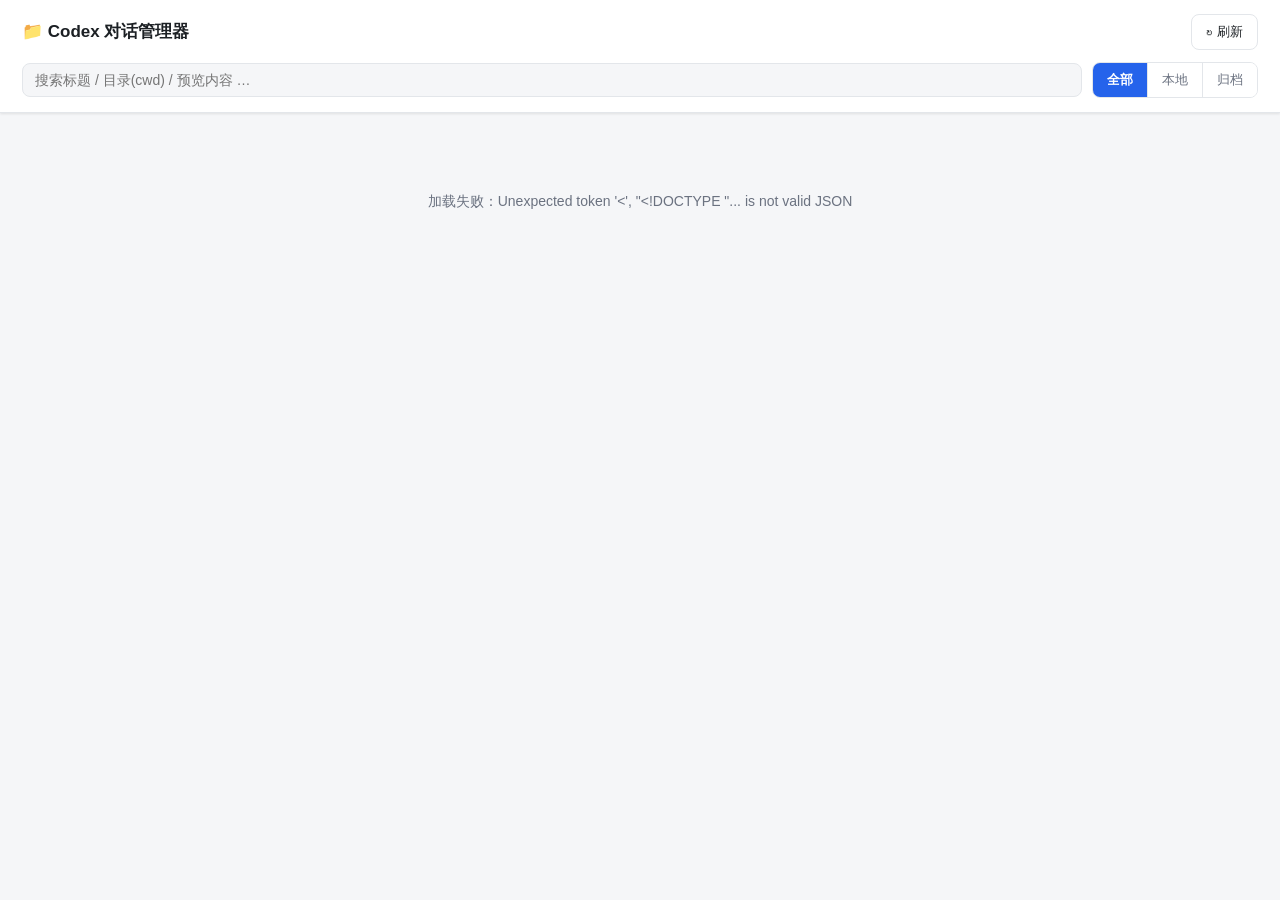
==== apps/codex/index.html @ 670143ea "Initial commit: portable build system for 3 chat-session managers Codex/Claude Code/Grok 对话管理器的源码 + " ====
<!DOCTYPE html>
<html lang="zh-CN">
<head>
<meta charset="UTF-8">
<meta name="viewport" content="width=device-width, initial-scale=1.0">
<title>Codex 对话管理器</title>
<style>
  :root {
    --bg: #f5f6f8;
    --panel: #ffffff;
    --border: #e3e6ea;
    --text: #1c2024;
    --muted: #6b7280;
    --accent: #2563eb;
    --accent-soft: #e8f0fe;
    --archive: #b45309;
    --archive-soft: #fef3c7;
    --danger: #dc2626;
    --danger-soft: #fee2e2;
    --green: #047857;
    --green-soft: #d1fae5;
    --shadow: 0 1px 3px rgba(0,0,0,.06), 0 1px 2px rgba(0,0,0,.04);
  }
  @media (prefers-color-scheme: dark) {
    :root {
      --bg: #0f1115;
      --panel: #181b21;
      --border: #2a2f37;
      --text: #e6e8eb;
      --muted: #9aa3af;
      --accent: #5b9bff;
      --accent-soft: #1b2740;
      --archive: #fbbf24;
      --archive-soft: #3a2d10;
      --danger: #f87171;
      --danger-soft: #3a1718;
      --green: #34d399;
      --green-soft: #12352a;
      --shadow: 0 1px 3px rgba(0,0,0,.4);
    }
  }
  * { box-sizing: border-box; }
  body {
    margin: 0; background: var(--bg); color: var(--text);
    font: 14px/1.5 -apple-system, BlinkMacSystemFont, "Segoe UI", "PingFang SC", "Microsoft YaHei", sans-serif;
  }
  header {
    position: sticky; top: 0; z-index: 10;
    background: var(--panel); border-bottom: 1px solid var(--border);
    padding: 14px 22px; box-shadow: var(--shadow);
  }
  .titlebar { display: flex; align-items: center; gap: 12px; flex-wrap: wrap; }
  h1 { font-size: 17px; margin: 0; font-weight: 650; }
  .home { font-size: 12px; color: var(--muted); font-family: ui-monospace, Menlo, monospace; }
  .spacer { flex: 1; }
  .toolbar { display: flex; align-items: center; gap: 10px; margin-top: 12px; flex-wrap: wrap; }
  input[type=search] {
    flex: 1; min-width: 200px; padding: 8px 12px; border-radius: 8px;
    border: 1px solid var(--border); background: var(--bg); color: var(--text); font-size: 14px;
  }
  input[type=search]:focus { outline: 2px solid var(--accent-soft); border-color: var(--accent); }
  .filters { display: inline-flex; border: 1px solid var(--border); border-radius: 8px; overflow: hidden; }
  .filters button {
    border: 0; background: var(--panel); color: var(--muted);
    padding: 8px 14px; cursor: pointer; font-size: 13px; border-right: 1px solid var(--border);
  }
  .filters button:last-child { border-right: 0; }
  .filters button.active { background: var(--accent); color: #fff; font-weight: 600; }
  button.ghost {
    border: 1px solid var(--border); background: var(--panel); color: var(--text);
    padding: 8px 14px; border-radius: 8px; cursor: pointer; font-size: 13px;
  }
  button.ghost:hover { border-color: var(--accent); color: var(--accent); }
  main { max-width: 1100px; margin: 18px auto; padding: 0 22px 60px; }
  .stat { color: var(--muted); font-size: 13px; margin-bottom: 12px; }
  .card {
    background: var(--panel); border: 1px solid var(--border); border-radius: 12px;
    padding: 14px 16px; margin-bottom: 12px; box-shadow: var(--shadow);
    display: grid; grid-template-columns: 1fr auto; gap: 8px 16px; align-items: start;
  }
  .card .main { min-width: 0; }
  .row1 { display: flex; align-items: center; gap: 8px; flex-wrap: wrap; }
  .ttl { font-size: 15px; font-weight: 600; }
  .badge {
    font-size: 11px; padding: 2px 8px; border-radius: 999px; font-weight: 600; white-space: nowrap;
  }
  .badge.local { background: var(--green-soft); color: var(--green); }
  .badge.arch  { background: var(--archive-soft); color: var(--archive); }
  .badge.src   { background: var(--accent-soft); color: var(--accent); }
  .meta { color: var(--muted); font-size: 12px; margin-top: 5px; display: flex; gap: 14px; flex-wrap: wrap; }
  .meta .cwd { font-family: ui-monospace, Menlo, monospace; }
  .preview {
    margin-top: 8px; color: var(--text); font-size: 13px; opacity: .82;
    overflow: hidden; text-overflow: ellipsis; display: -webkit-box;
    -webkit-line-clamp: 2; -webkit-box-orient: vertical;
  }
  .actions { display: flex; flex-direction: column; gap: 8px; align-items: stretch; }
  .actions button {
    border: 1px solid var(--border); background: var(--panel); color: var(--text);
    padding: 7px 14px; border-radius: 8px; cursor: pointer; font-size: 13px; white-space: nowrap; min-width: 96px;
  }
  .actions button.archive:hover  { border-color: var(--archive); color: var(--archive); background: var(--archive-soft); }
  .actions button.unarch:hover   { border-color: var(--green);   color: var(--green);   background: var(--green-soft); }
  .actions button.danger:hover   { border-color: var(--danger);  color: var(--danger);  background: var(--danger-soft); }
  .empty, .loading { text-align: center; color: var(--muted); padding: 60px 0; }
  #banner {
    display: none; margin-top: 12px; padding: 10px 14px; border-radius: 8px;
    background: var(--archive-soft); color: var(--archive); font-size: 13px;
    border: 1px solid var(--archive); line-height: 1.5;
  }
  #banner.show { display: block; }
  #banner b { font-weight: 700; }
  .id { font-family: ui-monospace, Menlo, monospace; font-size: 11px; color: var(--muted); }
  /* toast */
  #toast {
    position: fixed; bottom: 24px; left: 50%; transform: translateX(-50%);
    background: var(--text); color: var(--bg); padding: 10px 18px; border-radius: 10px;
    font-size: 13px; box-shadow: 0 6px 24px rgba(0,0,0,.25); opacity: 0; pointer-events: none;
    transition: opacity .25s, transform .25s; max-width: 80vw;
  }
  #toast.show { opacity: 1; transform: translateX(-50%) translateY(-4px); }
  #toast.err { background: var(--danger); color: #fff; }
  /* modal */
  #overlay {
    position: fixed; inset: 0; background: rgba(0,0,0,.45); display: none;
    align-items: center; justify-content: center; z-index: 50;
  }
  #overlay.show { display: flex; }
  .modal {
    background: var(--panel); border: 1px solid var(--border); border-radius: 14px;
    padding: 22px; max-width: 420px; width: 90%; box-shadow: 0 16px 50px rgba(0,0,0,.4);
  }
  .modal h3 { margin: 0 0 8px; font-size: 16px; }
  .modal p { color: var(--muted); margin: 0 0 18px; font-size: 13px; }
  .modal .mttl { color: var(--text); font-weight: 600; }
  .modal .btns { display: flex; gap: 10px; justify-content: flex-end; }
  .modal button { padding: 8px 16px; border-radius: 8px; cursor: pointer; font-size: 14px; border: 1px solid var(--border); background: var(--panel); color: var(--text); }
  .modal button.confirm { background: var(--danger); color: #fff; border-color: var(--danger); font-weight: 600; }
</style>
</head>
<body>
<header>
  <div class="titlebar">
    <h1>📁 Codex 对话管理器</h1>
    <span class="home" id="home"></span>
    <span class="spacer"></span>
    <button class="ghost" id="refresh">↻ 刷新</button>
  </div>
  <div class="toolbar">
    <input type="search" id="q" placeholder="搜索标题 / 目录(cwd) / 预览内容 …" autocomplete="off">
    <div class="filters" id="filters">
      <button data-f="all" class="active">全部</button>
      <button data-f="local">本地</button>
      <button data-f="archived">归档</button>
    </div>
  </div>
  <div id="banner">
    ⚠️ <b>检测到 Codex Desktop 正在运行。</b>
    删除/归档<b>已同步云端</b>的会话可能被实时同步「还原」（看起来像没删掉）。
    若要让删除永久生效，建议先<b>退出 Codex Desktop</b> 再操作。纯本地会话不受影响。
  </div>
</header>

<main>
  <div class="stat" id="stat"></div>
  <div id="list"><div class="loading">加载中…</div></div>
</main>

<div id="toast"></div>

<div id="overlay">
  <div class="modal">
    <h3 id="m-title">确认</h3>
    <p id="m-body"></p>
    <div class="btns">
      <button id="m-cancel">取消</button>
      <button id="m-ok" class="confirm">确定</button>
    </div>
  </div>
</div>

<script>
let ALL = [];
let filter = "all";
let query = "";
let DESKTOP = false;

const $ = (s) => document.querySelector(s);

function fmtDate(s, mtime) {
  let d = s ? new Date(s) : (mtime ? new Date(mtime * 1000) : null);
  if (!d || isNaN(d)) return "—";
  const p = (n) => String(n).padStart(2, "0");
  return `${d.getFullYear()}-${p(d.getMonth()+1)}-${p(d.getDate())} ${p(d.getHours())}:${p(d.getMinutes())}`;
}
function fmtSize(b) {
  if (!b) return "0 B";
  const u = ["B","KB","MB","GB"]; let i = 0;
  while (b >= 1024 && i < u.length-1) { b /= 1024; i++; }
  return `${b.toFixed(b < 10 && i > 0 ? 1 : 0)} ${u[i]}`;
}
function esc(s) {
  return (s ?? "").replace(/[&<>"]/g, (c) => ({"&":"&amp;","<":"&lt;",">":"&gt;","\"":"&quot;"}[c]));
}
function shortCwd(p) {
  if (!p) return "—";
  return p.replace(/^\/Users\/[^/]+/, "~");
}

function toast(msg, isErr) {
  const t = $("#toast");
  t.textContent = msg;
  t.className = "show" + (isErr ? " err" : "");
  clearTimeout(toast._t);
  toast._t = setTimeout(() => (t.className = ""), 2600);
}

async function load() {
  $("#list").innerHTML = '<div class="loading">加载中…</div>';
  try {
    const r = await fetch("/api/sessions");
    const data = await r.json();
    if (!data.ok) throw new Error(data.error || "加载失败");
    ALL = data.sessions || [];
    DESKTOP = !!data.desktop_running;
    $("#home").textContent = data.codex_home || "";
    $("#banner").classList.toggle("show", DESKTOP);
    if (!data.codex_bin) toast("未找到 codex 命令，归档/删除将不可用", true);
    render();
  } catch (e) {
    $("#list").innerHTML = `<div class="empty">加载失败：${esc(e.message)}</div>`;
  }
}

function render() {
  const q = query.trim().toLowerCase();
  let items = ALL.filter((s) => {
    if (filter === "local" && s.archived) return false;
    if (filter === "archived" && !s.archived) return false;
    if (!q) return true;
    return (s.title + " " + s.cwd + " " + s.preview + " " + s.id).toLowerCase().includes(q);
  });

  const nLocal = ALL.filter((s) => !s.archived).length;
  const nArch = ALL.filter((s) => s.archived).length;
  $("#stat").textContent = `共 ${ALL.length} 条　·　本地 ${nLocal}　·　归档 ${nArch}　·　当前显示 ${items.length}`;

  if (!items.length) {
    $("#list").innerHTML = '<div class="empty">没有匹配的对话。</div>';
    return;
  }

  $("#list").innerHTML = items.map(cardHTML).join("");
  document.querySelectorAll("[data-act]").forEach((btn) => {
    btn.addEventListener("click", () => onAction(btn.dataset.act, btn.dataset.id));
  });
}

function cardHTML(s) {
  const badge = s.archived
    ? '<span class="badge arch">已归档</span>'
    : '<span class="badge local">本地</span>';
  const src = s.source ? `<span class="badge src">${esc(s.source)}</span>` : "";
  const turns = `💬 ${s.user_turns}/${s.assistant_turns} 轮`;
  const actBtn = s.archived
    ? `<button class="unarch" data-act="unarchive" data-id="${s.id}">↩︎ 取消归档</button>`
    : `<button class="archive" data-act="archive" data-id="${s.id}">📦 归档</button>`;
  return `
  <div class="card">
    <div class="main">
      <div class="row1">
        <span class="ttl">${esc(s.title)}</span> ${badge} ${src}
      </div>
      <div class="meta">
        <span>🕘 ${fmtDate(s.updated_at, s.mtime)}</span>
        <span class="cwd">📂 ${esc(shortCwd(s.cwd))}</span>
        <span>${turns}</span>
        <span>${fmtSize(s.size)}</span>
        <span class="id">${esc(s.id)}</span>
      </div>
      ${s.preview ? `<div class="preview">${esc(s.preview)}</div>` : ""}
    </div>
    <div class="actions">
      ${actBtn}
      <button class="danger" data-act="delete" data-id="${s.id}">🗑 删除</button>
    </div>
  </div>`;
}

function confirmModal(title, bodyHTML) {
  return new Promise((resolve) => {
    $("#m-title").textContent = title;
    $("#m-body").innerHTML = bodyHTML;
    $("#overlay").classList.add("show");
    const ok = $("#m-ok"), cancel = $("#m-cancel");
    const done = (v) => {
      $("#overlay").classList.remove("show");
      ok.onclick = cancel.onclick = null;
      resolve(v);
    };
    ok.onclick = () => done(true);
    cancel.onclick = () => done(false);
  });
}

async function onAction(action, id) {
  const s = ALL.find((x) => x.id === id);
  const title = s ? s.title : id;

  if (action === "delete") {
    const desktopWarn = DESKTOP
      ? `<br><br>⚠️ <b>Codex Desktop 正在运行</b>：若该会话已同步云端，删除后可能被同步还原。要永久删除请先退出 Desktop。`
      : "";
    const ok = await confirmModal(
      "删除这条对话？",
      `将删除 <span class="mttl">「${esc(title)}」</span> 并从列表移除。<br><br>删除前会自动备份到 <code>~/.codex/deleted_sessions/</code>（可手动找回），并不是彻底抹除。${desktopWarn}`
    );
    if (!ok) return;
  }

  const labels = { archive: "归档", unarchive: "取消归档", delete: "删除" };
  try {
    const r = await fetch("/api/action", {
      method: "POST",
      headers: { "Content-Type": "application/json" },
      body: JSON.stringify({ action, id }),
    });
    const data = await r.json();
    if (data.ok) {
      toast(`已${labels[action]}：${title}`);
      await load();
    } else {
      toast(`${labels[action]}失败：${esc(data.error || data.stderr || "未知错误")}`, true);
    }
  } catch (e) {
    toast(`${labels[action]}失败：${e.message}`, true);
  }
}

$("#refresh").onclick = load;
$("#q").addEventListener("input", (e) => { query = e.target.value; render(); });
$("#filters").addEventListener("click", (e) => {
  const b = e.target.closest("button"); if (!b) return;
  filter = b.dataset.f;
  document.querySelectorAll("#filters button").forEach((x) => x.classList.toggle("active", x === b));
  render();
});
$("#overlay").addEventListener("click", (e) => { if (e.target.id === "overlay") $("#overlay").classList.remove("show"); });
document.addEventListener("keydown", (e) => { if (e.key === "Escape") $("#overlay").classList.remove("show"); });

load();
</script>
</body>
</html>
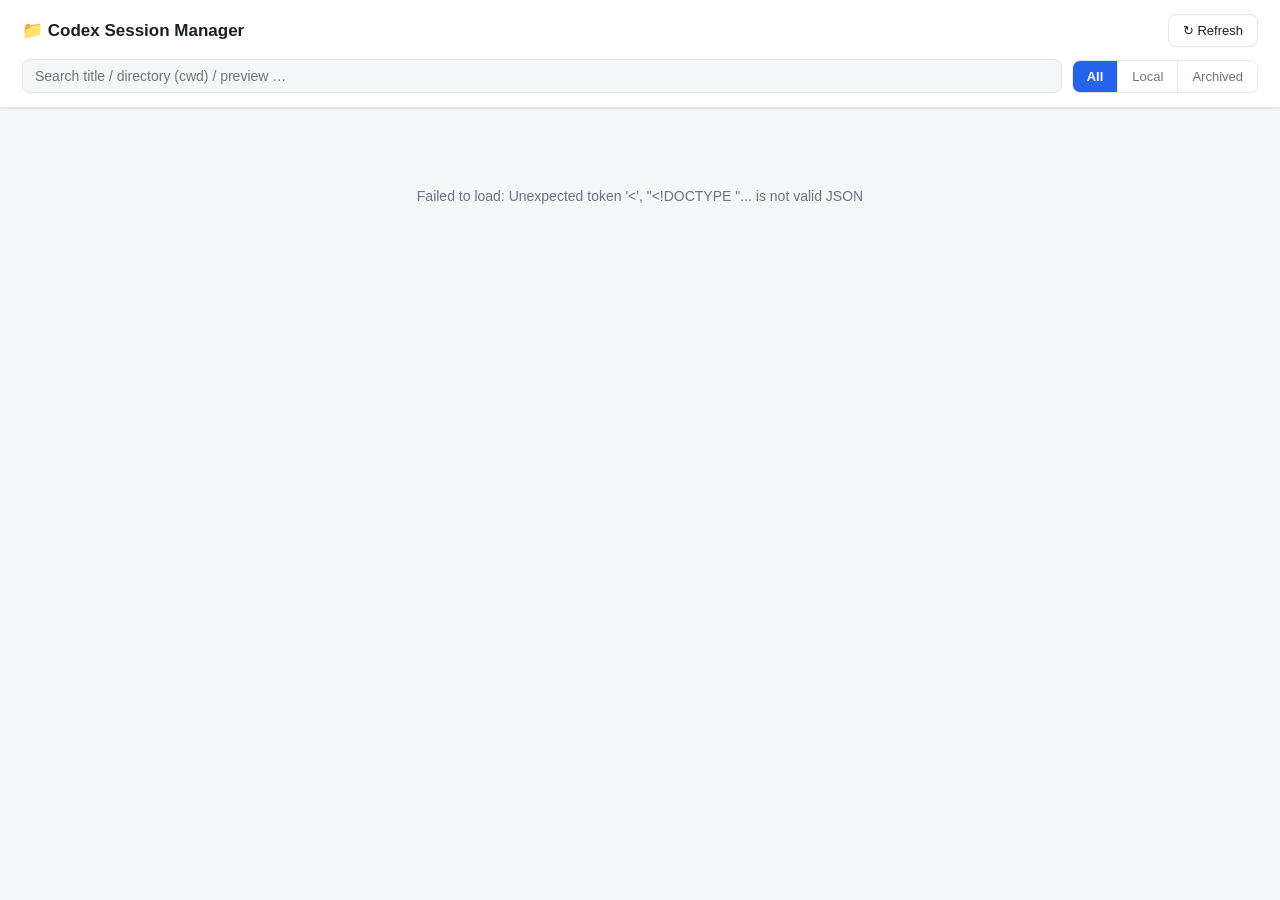
==== commit 06d23e89: "Bilingual UI: apps now follow system/browser language automatically Previously only the README was t" ====
--- a/apps/codex/index.html
+++ b/apps/codex/index.html
@@ -141,20 +141,20 @@
 <body>
 <header>
   <div class="titlebar">
-    <h1>📁 Codex 对话管理器</h1>
+    <h1>📁 <span data-i18n="appTitle">Codex 对话管理器</span></h1>
     <span class="home" id="home"></span>
     <span class="spacer"></span>
-    <button class="ghost" id="refresh">↻ 刷新</button>
+    <button class="ghost" id="refresh" data-i18n="refresh">↻ 刷新</button>
   </div>
   <div class="toolbar">
-    <input type="search" id="q" placeholder="搜索标题 / 目录(cwd) / 预览内容 …" autocomplete="off">
+    <input type="search" id="q" data-i18n-placeholder="searchPlaceholder" placeholder="搜索标题 / 目录(cwd) / 预览内容 …" autocomplete="off">
     <div class="filters" id="filters">
-      <button data-f="all" class="active">全部</button>
-      <button data-f="local">本地</button>
-      <button data-f="archived">归档</button>
+      <button data-f="all" class="active" data-i18n="filterAll">全部</button>
+      <button data-f="local" data-i18n="filterLocal">本地</button>
+      <button data-f="archived" data-i18n="filterArchived">归档</button>
     </div>
   </div>
-  <div id="banner">
+  <div id="banner" data-i18n-html="bannerDesktop">
     ⚠️ <b>检测到 Codex Desktop 正在运行。</b>
     删除/归档<b>已同步云端</b>的会话可能被实时同步「还原」（看起来像没删掉）。
     若要让删除永久生效，建议先<b>退出 Codex Desktop</b> 再操作。纯本地会话不受影响。
@@ -163,23 +163,105 @@
 
 <main>
   <div class="stat" id="stat"></div>
-  <div id="list"><div class="loading">加载中…</div></div>
+  <div id="list"><div class="loading" data-i18n="loading">加载中…</div></div>
 </main>
 
 <div id="toast"></div>
 
 <div id="overlay">
   <div class="modal">
-    <h3 id="m-title">确认</h3>
+    <h3 id="m-title" data-i18n="confirmTitle">确认</h3>
     <p id="m-body"></p>
     <div class="btns">
-      <button id="m-cancel">取消</button>
-      <button id="m-ok" class="confirm">确定</button>
+      <button id="m-cancel" data-i18n="cancel">取消</button>
+      <button id="m-ok" class="confirm" data-i18n="ok">确定</button>
     </div>
   </div>
 </div>
 
 <script>
+const LANG = (() => {
+  const qs = new URLSearchParams(location.search).get("lang");
+  if (qs === "zh" || qs === "en") return qs;
+  return ((navigator.language || "en").toLowerCase().startsWith("zh")) ? "zh" : "en";
+})();
+document.documentElement.lang = LANG === "zh" ? "zh-CN" : "en";
+
+const T = {
+  zh: {
+    appTitle: "Codex 对话管理器",
+    refresh: "↻ 刷新",
+    searchPlaceholder: "搜索标题 / 目录(cwd) / 预览内容 …",
+    filterAll: "全部", filterLocal: "本地", filterArchived: "归档",
+    bannerDesktop: '⚠️ <b>检测到 Codex Desktop 正在运行。</b> 删除/归档<b>已同步云端</b>的会话可能被实时同步「还原」（看起来像没删掉）。若要让删除永久生效，建议先<b>退出 Codex Desktop</b> 再操作。纯本地会话不受影响。',
+    loading: "加载中…",
+    confirmTitle: "确认", cancel: "取消", ok: "确定",
+    loadFailed: (msg) => `加载失败：${msg}`,
+    codexBinMissing: "未找到 codex 命令，归档/删除将不可用",
+    stat: (total, local, arch, shown) => `共 ${total} 条　·　本地 ${local}　·　归档 ${arch}　·　当前显示 ${shown}`,
+    noMatch: "没有匹配的对话。",
+    badgeArchived: "已归档", badgeLocal: "本地",
+    turns: (u, a) => `💬 ${u}/${a} 轮`,
+    btnUnarchive: "↩︎ 取消归档", btnArchive: "📦 归档", btnDelete: "🗑 删除",
+    deleteTitle: "删除这条对话？",
+    deleteBody: (title, warn) => `将删除 <span class="mttl">「${title}」</span> 并从列表移除。<br><br>删除前会自动备份到 <code>~/.codex/deleted_sessions/</code>（可手动找回），并不是彻底抹除。${warn}`,
+    deleteDesktopWarn: '<br><br>⚠️ <b>Codex Desktop 正在运行</b>：若该会话已同步云端，删除后可能被同步还原。要永久删除请先退出 Desktop。',
+    actionLabels: { archive: "归档", unarchive: "取消归档", delete: "删除" },
+    actionDone: (label, title) => `已${label}：${title}`,
+    actionFailed: (label, msg) => `${label}失败：${msg}`,
+    unknownError: "未知错误",
+    errCodes: {
+      bad_request: "请求体解析失败", unknown_action: "未知操作", invalid_id: "非法会话 id",
+      codex_bin_missing: "找不到 codex 命令", action_no_effect: "操作未生效", timeout: "命令执行超时",
+    },
+  },
+  en: {
+    appTitle: "Codex Session Manager",
+    refresh: "↻ Refresh",
+    searchPlaceholder: "Search title / directory (cwd) / preview …",
+    filterAll: "All", filterLocal: "Local", filterArchived: "Archived",
+    bannerDesktop: '⚠️ <b>Codex Desktop is running.</b> Deleting/archiving a session that is already synced to the cloud may get "restored" by real-time sync (it can look like the delete didn\'t work). To make a delete permanent, <b>quit Codex Desktop</b> first. Purely local sessions are unaffected.',
+    loading: "Loading…",
+    confirmTitle: "Confirm", cancel: "Cancel", ok: "OK",
+    loadFailed: (msg) => `Failed to load: ${msg}`,
+    codexBinMissing: "codex command not found — archive/delete will be unavailable",
+    stat: (total, local, arch, shown) => `${total} total　·　${local} local　·　${arch} archived　·　${shown} shown`,
+    noMatch: "No matching conversations.",
+    badgeArchived: "Archived", badgeLocal: "Local",
+    turns: (u, a) => `💬 ${u}/${a} turns`,
+    btnUnarchive: "↩︎ Unarchive", btnArchive: "📦 Archive", btnDelete: "🗑 Delete",
+    deleteTitle: "Delete this conversation?",
+    deleteBody: (title, warn) => `This will delete <span class="mttl">"${title}"</span> and remove it from the list.<br><br>It's backed up to <code>~/.codex/deleted_sessions/</code> first (recoverable by hand) — not a permanent wipe.${warn}`,
+    deleteDesktopWarn: '<br><br>⚠️ <b>Codex Desktop is running</b>: if this session is already synced to the cloud, deleting it may get restored by sync. Quit Desktop first to delete permanently.',
+    actionLabels: { archive: "Archive", unarchive: "Unarchive", delete: "Delete" },
+    actionDone: (label, title) => `${label}d: ${title}`,
+    actionFailed: (label, msg) => `${label} failed: ${msg}`,
+    unknownError: "Unknown error",
+    errCodes: {
+      bad_request: "Failed to parse request body", unknown_action: "Unknown action", invalid_id: "Invalid session id",
+      codex_bin_missing: "codex command not found", action_no_effect: "Action had no effect", timeout: "Command timed out",
+    },
+  },
+};
+const t = T[LANG];
+
+function applyStaticI18n() {
+  document.title = t.appTitle;
+  document.querySelectorAll("[data-i18n]").forEach((el) => {
+    const key = el.dataset.i18n;
+    if (t[key] !== undefined) el.textContent = t[key];
+  });
+  document.querySelectorAll("[data-i18n-placeholder]").forEach((el) => {
+    const key = el.dataset.i18nPlaceholder;
+    if (t[key] !== undefined) el.placeholder = t[key];
+  });
+  document.querySelectorAll("[data-i18n-html]").forEach((el) => {
+    const key = el.dataset.i18nHtml;
+    if (t[key] !== undefined) el.innerHTML = t[key];
+  });
+}
+applyStaticI18n();
+
 let ALL = [];
 let filter = "all";
 let query = "";
@@ -206,29 +288,34 @@
   if (!p) return "—";
   return p.replace(/^\/Users\/[^/]+/, "~");
 }
+function errText(data) {
+  const code = data && data.error_code;
+  if (code && t.errCodes[code]) return t.errCodes[code];
+  return (data && data.error) || t.unknownError;
+}
 
 function toast(msg, isErr) {
-  const t = $("#toast");
-  t.textContent = msg;
-  t.className = "show" + (isErr ? " err" : "");
+  const el = $("#toast");
+  el.textContent = msg;
+  el.className = "show" + (isErr ? " err" : "");
   clearTimeout(toast._t);
-  toast._t = setTimeout(() => (t.className = ""), 2600);
+  toast._t = setTimeout(() => (el.className = ""), 2600);
 }
 
 async function load() {
-  $("#list").innerHTML = '<div class="loading">加载中…</div>';
+  $("#list").innerHTML = `<div class="loading">${t.loading}</div>`;
   try {
     const r = await fetch("/api/sessions");
     const data = await r.json();
-    if (!data.ok) throw new Error(data.error || "加载失败");
+    if (!data.ok) throw new Error(errText(data));
     ALL = data.sessions || [];
     DESKTOP = !!data.desktop_running;
     $("#home").textContent = data.codex_home || "";
     $("#banner").classList.toggle("show", DESKTOP);
-    if (!data.codex_bin) toast("未找到 codex 命令，归档/删除将不可用", true);
+    if (!data.codex_bin) toast(t.codexBinMissing, true);
     render();
   } catch (e) {
-    $("#list").innerHTML = `<div class="empty">加载失败：${esc(e.message)}</div>`;
+    $("#list").innerHTML = `<div class="empty">${t.loadFailed(esc(e.message))}</div>`;
   }
 }
 
@@ -243,10 +330,10 @@
 
   const nLocal = ALL.filter((s) => !s.archived).length;
   const nArch = ALL.filter((s) => s.archived).length;
-  $("#stat").textContent = `共 ${ALL.length} 条　·　本地 ${nLocal}　·　归档 ${nArch}　·　当前显示 ${items.length}`;
+  $("#stat").textContent = t.stat(ALL.length, nLocal, nArch, items.length);
 
   if (!items.length) {
-    $("#list").innerHTML = '<div class="empty">没有匹配的对话。</div>';
+    $("#list").innerHTML = `<div class="empty">${t.noMatch}</div>`;
     return;
   }
 
@@ -258,13 +345,13 @@
 
 function cardHTML(s) {
   const badge = s.archived
-    ? '<span class="badge arch">已归档</span>'
-    : '<span class="badge local">本地</span>';
+    ? `<span class="badge arch">${t.badgeArchived}</span>`
+    : `<span class="badge local">${t.badgeLocal}</span>`;
   const src = s.source ? `<span class="badge src">${esc(s.source)}</span>` : "";
-  const turns = `💬 ${s.user_turns}/${s.assistant_turns} 轮`;
+  const turns = t.turns(s.user_turns, s.assistant_turns);
   const actBtn = s.archived
-    ? `<button class="unarch" data-act="unarchive" data-id="${s.id}">↩︎ 取消归档</button>`
-    : `<button class="archive" data-act="archive" data-id="${s.id}">📦 归档</button>`;
+    ? `<button class="unarch" data-act="unarchive" data-id="${s.id}">${t.btnUnarchive}</button>`
+    : `<button class="archive" data-act="archive" data-id="${s.id}">${t.btnArchive}</button>`;
   return `
   <div class="card">
     <div class="main">
@@ -282,7 +369,7 @@
     </div>
     <div class="actions">
       ${actBtn}
-      <button class="danger" data-act="delete" data-id="${s.id}">🗑 删除</button>
+      <button class="danger" data-act="delete" data-id="${s.id}">${t.btnDelete}</button>
     </div>
   </div>`;
 }
@@ -308,17 +395,12 @@
   const title = s ? s.title : id;
 
   if (action === "delete") {
-    const desktopWarn = DESKTOP
-      ? `<br><br>⚠️ <b>Codex Desktop 正在运行</b>：若该会话已同步云端，删除后可能被同步还原。要永久删除请先退出 Desktop。`
-      : "";
-    const ok = await confirmModal(
-      "删除这条对话？",
-      `将删除 <span class="mttl">「${esc(title)}」</span> 并从列表移除。<br><br>删除前会自动备份到 <code>~/.codex/deleted_sessions/</code>（可手动找回），并不是彻底抹除。${desktopWarn}`
-    );
+    const desktopWarn = DESKTOP ? t.deleteDesktopWarn : "";
+    const ok = await confirmModal(t.deleteTitle, t.deleteBody(esc(title), desktopWarn));
     if (!ok) return;
   }
 
-  const labels = { archive: "归档", unarchive: "取消归档", delete: "删除" };
+  const label = t.actionLabels[action];
   try {
     const r = await fetch("/api/action", {
       method: "POST",
@@ -327,13 +409,13 @@
     });
     const data = await r.json();
     if (data.ok) {
-      toast(`已${labels[action]}：${title}`);
+      toast(t.actionDone(label, title));
       await load();
     } else {
-      toast(`${labels[action]}失败：${esc(data.error || data.stderr || "未知错误")}`, true);
+      toast(t.actionFailed(label, esc(errText(data))), true);
     }
   } catch (e) {
-    toast(`${labels[action]}失败：${e.message}`, true);
+    toast(t.actionFailed(label, e.message), true);
   }
 }
 
